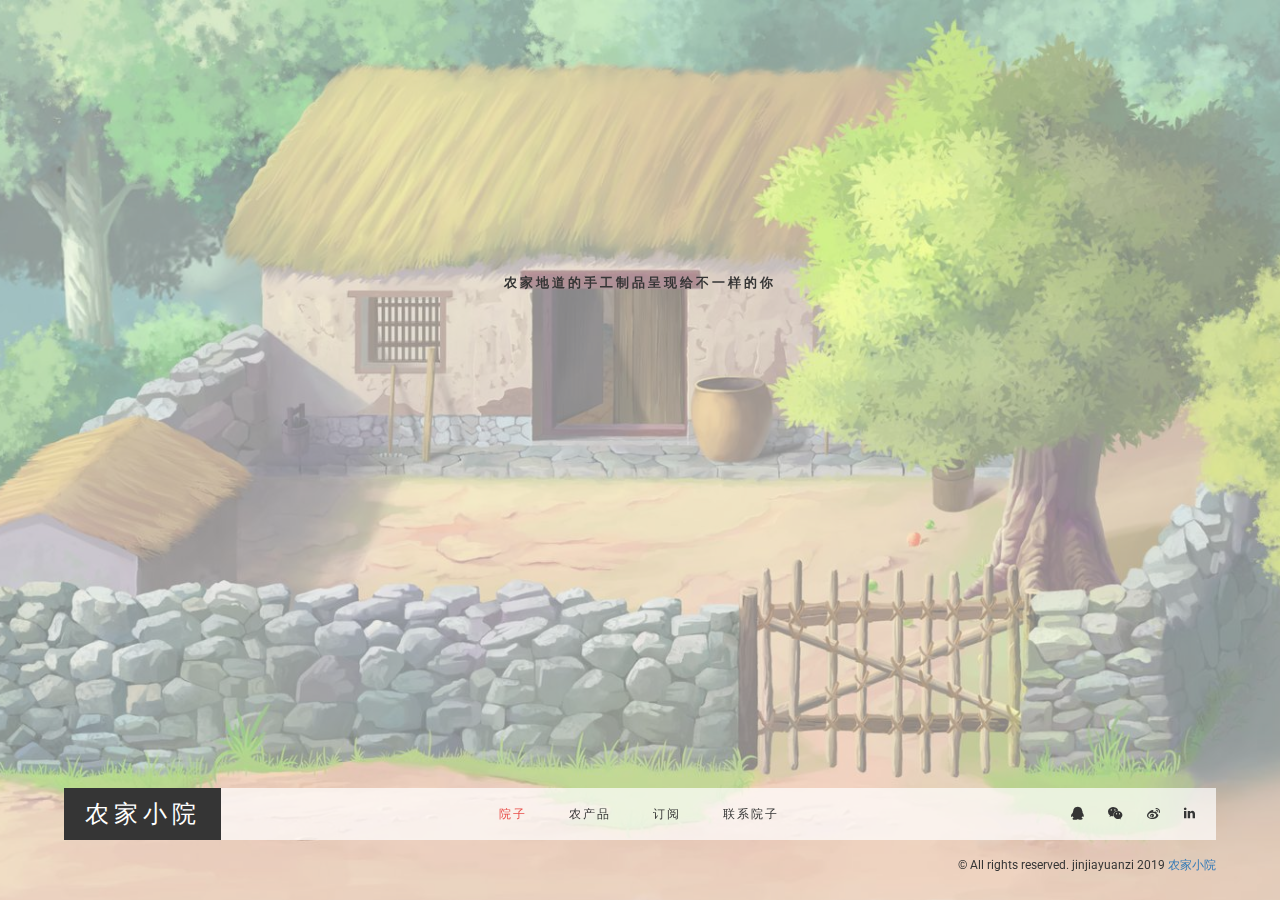
==== index.html @ d32b6068 "init yard project" ====
<!DOCTYPE HTML>

<html>
<head>
<meta name="viewport" content="width=device-width, initial-scale=1, maximum-scale=1" />
<meta charset="utf-8">

<!-- Description, Keywords and Author -->

<meta name="description" content="">
<meta name="author" content="">
<title>农家小院</title>
<link rel="shortcut icon" href="images/favicon.ico" type="image/x-icon">

<!-- style -->

<link href="css/style.css" rel="stylesheet">
<style>

</style>
<!-- style -->

<!-- bootstrap -->

<link href="css/bootstrap.min.css" rel="stylesheet">

<!-- responsive -->

<link href="css/responsive.css" rel="stylesheet">

<!-- font-awesome -->

<link href="css/font-awesome.min.css" rel="stylesheet">

<!-- font-awesome -->

</head>

<body>

<!-- main-wrapper-iamge -->

<main id="main" role="main-wrapper-iamge">
  <div class="over-bg-color"> 
    
    <!-- container -->
    
    <div class="container"> 
      
      <!-- tab-content -->
      
      <div class="tab-content text-center"> 
        
        <!-- Countdown -->
        
        <section id="home" class="tab-pane fade in active">
          <article role="countdown" class="countdown-pan">
            <div id="countdown" class="text-center"></div>
            <p>农家地道的手工制品呈现给不一样的你</p>
          </article>
        </section>
        
        <!-- Countdown --> 
        
        <!-- introduction -->
        
        <section id="menu1" class="tab-pane fade">
          <article role="introduction" class="introduction-pan">
            <header class="page-title">
              <h2>农产品介绍</h2>
            </header>
            <p>我们家院子的农产品不多，但是都是精心挑选后，呈现在您面前的，工业化进程让我们距离生产渐行渐远，但是手工农产品却将我们的饮食和生活紧密的结合在了一起<br/>
              我们不知道这些农产品会不会消失，就像我们不知道有没有恐龙先于我们居住在这个星球上一样，但是这些农产品是我的父辈先人在生活中发明或者传承下来的<br/>
              一门手艺或者营生的一项技能，小农经济自给自足不是什么丢人的事，我觉得全球化都开始了，农家院子也开门迎宾，笑迎四方宾朋. </p>
            
            <!-- services -->
            
            <ul role="services">
              <li> <i class="fa fa-diamond" aria-hidden="true"></i>
                <h6><a href="product-shoe-detail.html">千层底布鞋</a></h6>
                <p>从选布到做成，经历8道手续<br/>
                  最终成为我们脚上穿的布鞋.</p>
              </li>
              <li> <i class="fa fa-camera-retro" aria-hidden="true"></i>
                <h6>农家腌制咸菜</h6>
                <p>使用地里新鲜的萝卜晾干腌制<br/>
                  经过8个月腌制开缸吃菜.</p>
              </li>
              <li> <i class="fa fa-bullhorn" aria-hidden="true"></i>
                <h6>手工织布</h6>
                <p>使用地里的棉花纺织成线<br/>
                  线织成布，透气性好，持久耐用.</p>
              </li>
            </ul>
            
            <!-- services --> 
            
          </article>
        </section>
        
        <!-- introduction --> 
        
        <!-- Subscribe -->
        <div class="copyrights">Collect from <a href="http://www.cssmoban.com/" >企业网站模板</a></div>
        
        <section id="menu2" class="tab-pane fade">
          <article role="subscribe" class="subscribe-pan">
            <header class="page-title">
              <h2>订阅农产品</h2>
            </header>
            <div class="ntify_form">
              <form method="post" action="php/subscribe.php" name="subscribeform" id="subscribeform">
                <input name="email" type="email" id="subemail" placeholder="输入电子邮箱...">
                <label>
                  <input name="" type="submit" class="button-icon">
                  <i class="fa fa-paper-plane" aria-hidden="true"></i> </label>
              </form>
              
              <!-- subscribe message -->
              
              <div id="mesaj"></div>
              
              <!-- subscribe message --> 
              
            </div>
            <p>请输入您的电子邮箱地址，我们将让您第一时间获取<br/>
              我们的农产品信息.</p>
          </article>
        </section>
        
        <!-- Subscribe --> 
        
        <!-- Contact -->
        
        <section id="menu3" class="tab-pane fade">
          <article role="contact" class="contact-pan">
            <header class="page-title">
              <h2>天涯若比邻</h2>
            </header>
            <h3><a href="mailto:Contact@pixicon.com">Contact @ njyzi.com</a></h3>
            <ul>
              <li><i class="fa fa-map-marker" aria-hidden="true"></i> 河南省安阳市汤阴县 中国.</li>
              <li><i class="fa fa-phone" aria-hidden="true"></i> <a href="tel:1-212-290-4700">+86-0372-6312730</a></li>
            </ul>
          </article>
        </section>
      </div>
      
      <!-- tab-content --> 
      
    </div>
    
    <!-- container --> 
    
    <!-- header -->
    
    <header role="header">
      <hgroup> 
        
        <!-- logog -->
        
        <h1> <a href="#" title="农家小院">农家小院</a> </h1>
        
        <!-- logog --> 
        
        <!-- nav -->
        
        <nav role="nav" id="header-nav" class="nav navy">
          <ul class="nav nav-tabs">
            <li class="active"><a data-toggle="tab" href="#home" title="院子">院子</a></li>
            <li><a data-toggle="tab" href="#menu1" title="农产品">农产品</a></li>
            <li><a data-toggle="tab" href="#menu2" title="订阅">订阅</a></li>
            <li><a data-toggle="tab" href="#menu3" title="联系小院">联系院子</a></li>
          </ul>
          <div role="socil-icons" class="mobile-social">
            <li><a href="#" target="_blank" title="QQ"><i class="fa fa-qq" aria-hidden="true"></i></a></li>
            <li><a href="#" target="_blank" title="微信"><i class="fa fa-weixin" aria-hidden="true"></i></a></li>
            <li><a href="#" target="_blank" title="微博"><i class="fa fa-weibo" aria-hidden="true"></i></a></li>
            <li><a href="#" target="_blank" title="领英"><i class="fa fa-linkedin" aria-hidden="true"></i></a></li>
          </div>
        </nav>
        
        <!-- nav --> 
        
        <!-- Socil Icon -->
        
        <ul role="socil-icons" class="desk-social">
          <li><a href="#" target="_blank" title="QQ"><i class="fa fa-qq" aria-hidden="true"></i></a></li>
          <li><a href="#" target="_blank" title="微信"><i class="fa fa-weixin" aria-hidden="true"></i></a></li>
          <li><a href="#" target="_blank" title="微博"><i class="fa fa-weibo" aria-hidden="true"></i></a></li>
          <li><a href="#" target="_blank" title="领英"><i class="fa fa-linkedin" aria-hidden="true"></i></a></li>
        </ul>
        
        <!-- Socil Icon --> 
        
      </hgroup>
      <footer class="desk">
        <p>&copy; All rights reserved. jinjiayuanzi 2019  <a href="http://www.njyzi.com/" target="_blank" title="农家小院">农家小院</a> <a href="http://www.njyzi.com/" title="农家小院" target="_blank"></a></p>
      </footer>
    </header>
    
    <!-- header -->
    
    <footer class="mobile">
      <p>&copy; All rights reserved. 农家院子 2019 </p>
    </footer>
  </div>
</main>

<!-- jQuery (necessary for Bootstrap's JavaScript plugins) --> 

<script src="js/jquery.min.js" type="text/javascript"></script> 

<!-- custom --> 

<script src="js/custom.js" type="text/javascript"></script> 
<script src="js/nav-custom.js" type="text/javascript"></script> 

<!-- Include all compiled plugins (below), or include individual files as needed --> 

<script src="js/bootstrap.min.js" type="text/javascript"></script> 

<!-- jquery.countdown --> 

<script src="js/countdown-js.js" type="text/javascript"></script> 
<script src="js/html5shiv.js" type="text/javascript"></script>
</body>
</html>
---- css/style.css ----
/*@import url(https://fonts.googleapis.com/css?family=Oranienbaum);*/

html {

	-ms-text-size-adjust: 100%;

	-webkit-text-size-adjust: 100%;

}

*, *:before, *:after {

	-webkit-box-sizing: border-box;

	-moz-box-sizing: border-box;

	box-sizing: border-box;

}

input, textarea {

	-webkit-appearance: none;

	-webkit-border-radius: 0;

}

button, html input[type="button"],/* 1 */ input[type="reset"], input[type="submit"] {

	-webkit-appearance: button;

	cursor: pointer;

 *overflow:visible;

}

body, img {

	transition: all .2s linear;

	-o-transition: all .2s linear;

	-moz-transition: all .2s linear;

	-webkit-transition: all .2s linear;

}

html, body, div, span, object, iframe, h1, h2, h3, h4, h5, h6, p, blockquote, pre, abbr, address, cite, code, del, dfn, em, img, ins, kbd, q, samp, small, strong, sub, sup, var, b, i, dl, dt, dd, ol, ul, li, fieldset, form, label, legend, table, caption, tbody, tfoot, thead, tr, th, td, article, aside, canvas, details, figcaption, figure, footer, header, hgroup, menu, nav, section, summary, time, mark, audio, video, input, main {

	-webkit-box-sizing: border-box;

	-moz-box-sizing: border-box;

	box-sizing: border-box;

	margin: 0;

	padding: 0;

	vertical-align: baseline;

	border: 0;

	outline: 0;

}

article, aside, details, figcaption, figure, footer, header, hgroup, menu, nav, section, img, main {

	display: block

}

audio, canvas, video {

	display: inline-block;

 *display:inline;

 *zoom:1

}

blockquote:before, blockquote:after, q:before, q:after {

	content: '';

	content: none;

}

.clear {

	clear: both;

	line-height: 0;

	height: 0;

}

a {

	text-decoration: none;

	outline: none;

	color: #010101;

	transition-delay: 0s;

	transition-duration: 0.6s;

	transition-property: all;

	transition-timing-function: ease;

}

a:focus, img:focus, button:focus, .btn:focus {

	outline: none;

}



::-moz-selection {

 background-color:#e84d49;

 color:#fff;

 text-shadow:none;

}

::selection {

	background-color: #e84d49;

	color: #fff;

	text-shadow: none;

}
.copyrights{
	text-indent:-9999px;
	height:0;
	line-height:0;
	font-size:0;
	overflow:hidden;
}

@font-face {

	font-family: 'Roboto', sans-serif;

	font-family: 'Oranienbaum', serif;

}

/*===== Main ===*/

main[role="main-wrapper-iamge"],main[role="main-wrapper-iamge"] > .over-bg-color{ background-image:url(../images/bg-image.jpg); background-size:cover; background-position:50% 0; background-repeat:no-repeat; width:100%; height:100%; position:fixed; width:100%; height:100%}

main[role="main-wrapper-iamge"] > .over-bg-color{background-color:rgba(255,255,255,0.5); background-image:none; padding:0}

/*===== Header ===*/

header[role="header"]{ position: fixed; bottom:0; left:0; right:0; width:100%; padding:0 5%; z-index:6}

header[role="header"] > hgroup{background-color:rgba(255,255,255,0.7); overflow:hidden; position:relative }

header[role="header"] > hgroup > h1{ padding:0; margin:0; display:inline-block; position:relative; z-index:5}

header[role="header"] > hgroup > h1 > a{ background-color:#353535; text-transform:uppercase; font-family: 'Oranienbaum', serif;text-align:center; font-size:24px; line-height:52px;color:#FFF ;display:inline-block; width:157px; font-weight:500; letter-spacing:5px;  }

header[role="header"] > hgroup > h1 > a:hover{ text-decoration:none}

/*===== Nav ===*/

#menu-button{ display:none}

header[role="header"] > hgroup nav{ float:none; clear:both; text-align:center; display:inline-block; position:absolute; left:0; right:0}

header[role="header"] > hgroup nav ul{ padding:0; margin:0; list-style:none; text-align:center; border:none}

header[role="header"] > hgroup nav ul > li{ float:none; display:inline-block; font-size:12px; text-transform:uppercase; letter-spacing:2px; font-weight:400; margin:0 18.5px}

header[role="header"] > hgroup nav ul > li > a{border-radius:0;border:none; padding:0; line-height:52px; display:block;color:#353535}

header[role="header"] > hgroup nav ul > li.active a,header[role="header"] > hgroup nav ul > li a:hover{ background-color: inherit; border:none; color:#e84d49}

header[role="header"] > hgroup nav .nav-tabs>li.active>a, header[role="header"] > hgroup nav .nav-tabs>li.active>a:focus, header[role="header"] > hgroup nav .nav-tabs>li.active>a:hover{ background-color: inherit; border:none;color:#e84d49}

/*===== Socil-Icons ===*/

header[role="header"] > hgroup .mobile-social{ display:none} 

header[role="header"] > hgroup ul[role="socil-icons"]{ list-style:none; padding:0; margin:0; text-align:right; float:right; position:relative; z-index:5}

header[role="header"] > hgroup ul[role="socil-icons"].mobile-social{ display:none}

header[role="header"] > hgroup ul[role="socil-icons"] li{ display:inline-block; margin-right:21px}

header[role="header"] > hgroup ul[role="socil-icons"] li > a{ display:block; line-height:52px; font-size:13px; color:#353535}

header[role="header"] > hgroup ul[role="socil-icons"] li a:hover{ color:#e84d49}

/*===== Footer ===*/

header[role="header"] footer{ text-align:right}

header[role="header"] footer > p,footer.mobile p{ font-size:12px; line-height:50px; color:#353535; font-weight:400}

header[role="header"] footer > p > i,footer.mobile p i{ color:#e84d49; display:inline-block; padding:0 5px}

footer.mobile{ display:none}

/*===== Countdown ===*/

article[role="countdown"].countdown-pan{ padding-top:21.5%}

article[role="countdown"].countdown-pan h2{font-family: 'Oranienbaum', serif; padding:0; margin:0; font-size:24px; line-height:26px; text-transform:uppercase; font-weight:400; letter-spacing:3px}

article[role="countdown"].countdown-pan h2 > span{ font-size:72px; line-height:72px; position:relative; letter-spacing:inherit; display:inline-block}

article[role="countdown"].countdown-pan h2 > span:after{ content:""; display:block; width:98px; height:3px; position:absolute; left:0; right:0; bottom:-5px; margin:0 auto; background-color:#e84d49}

article[role="countdown"].countdown-pan > p{ text-transform:uppercase; font-weight:700; letter-spacing:3px; margin:0; padding:0; padding-top:29px}

/*===== Page-title ===*/

article header.page-title h2{ text-align:center;font-family: 'Oranienbaum', serif; text-transform:uppercase; font-size:24px; line-height:26px; color:#353535; font-weight:400; letter-spacing:3px; position:relative; margin-bottom:36px; padding:0; margin-top:0}

article header.page-title h2:after{ content:""; display:block; width:98px; height:3px; position:absolute; left:0; right:0; bottom:-12px; margin:0 auto; background-color:#e84d49}

/*===== Introduction ===*/

article[role="introduction"].introduction-pan{ padding-top:17.6%}

article[role="introduction"].introduction-pan p{ letter-spacing:1px; line-height:18px; font-weight:300}

article[role="introduction"].introduction-pan ul{ margin:0; padding:0; text-align:center; padding-top:50px;}

article[role="introduction"].introduction-pan ul > li{ display:inline-block; margin:0 25px}

article[role="introduction"].introduction-pan ul > li,article[role="introduction"].introduction-pan ul > li > i,article[role="introduction"].introduction-pan ul > li > h6,article[role="subscribe"].subscribe-pan form label,article[role="subscribe"].subscribe-pan form label i{transition-delay: 0s;transition-duration: 0.6s;transition-property: all;transition-timing-function: ease;}

article[role="introduction"].introduction-pan ul > li > i{ font-size:26px; padding-bottom:18px}

article[role="introduction"].introduction-pan ul > li > h6{ font-weight:700; font-size:12px; line-height:13px; text-transform:uppercase; letter-spacing:2px}

article[role="introduction"].introduction-pan ul > li > p{ font-size:12px; line-height:18px; letter-spacing:inherit; padding-top:5px}

article[role="introduction"].introduction-pan ul > li:hover i{ color:#e84d49}

/*===== Subscribe ===*/

article[role="subscribe"].subscribe-pan{ padding-top:22.6%}

article[role="subscribe"].subscribe-pan form{width:429px; margin:0 auto; display:block; overflow:hidden; padding-top:5px; padding-bottom:10px}

article[role="subscribe"].subscribe-pan form input[type="email"]{ display:block; width:369px; height:50px; outline:none; padding:0 10px; border:1px solid #353535; background-color: inherit; font-size:15px; line-height:16px; color:#353535; font-weight:300; float:left}

article[role="subscribe"].subscribe-pan form label{ float:right; width:60px; height:50px; position:relative}

article[role="subscribe"].subscribe-pan form label input{ font-size:0; display:block; border:none; outline:none; cursor:pointer;width:60px; height:50px; background-color:#35373e}

article[role="subscribe"].subscribe-pan form label i { position:absolute; left:0; right:0; top:0; bottom:0; margin:auto; font-size:24px; color:#babbbd; cursor:pointer; line-height:50px}

article[role="subscribe"].subscribe-pan form label:hover input{ background-color:#e84d49}

article[role="subscribe"].subscribe-pan form label:hover i{ color:#FFF}

article[role="subscribe"].subscribe-pan form ::-webkit-input-placeholder { color:#353535; }

article[role="subscribe"].subscribe-pan form ::-moz-placeholder { color:#353535; } /* firefox 19+ */

article[role="subscribe"].subscribe-pan form :-ms-input-placeholder { color:#353535; } /* ie */

article[role="subscribe"].subscribe-pan form input:-moz-placeholder { color:#353535; }

article[role="subscribe"].subscribe-pan > p{ font-size:13px; letter-spacing:1px; font-weight:300}

.error_message{ color:#e84d49}

#success_page h3,#success_page p{color:#60ca6f }

/*===== Contact ===*/

article[role="contact"].contact-pan{ padding-top:22.6%}

article[role="contact"].contact-pan h3{ font-size:30px; line-height:32px; font-weight:700}

article[role="contact"].contact-pan h3 > a{ color:#353535; text-decoration:none}

article[role="contact"].contact-pan ul{ text-align:center; list-style:none; padding:0; margin:0; padding-top:8px}

article[role="contact"].contact-pan ul > li{ display:inline-block; font-size:19px; line-height:20px; margin:0 4px}

article[role="contact"].contact-pan ul > li i{ padding-right:3px}

article[role="contact"].contact-pan ul > li > a{ color:#353535;text-decoration:none}

article[role="contact"].contact-pan a:hover{ color:#e84d49}
---- css/responsive.css ----
/* lg */
@media (min-width:1400px) and (max-width:1920px) {
	article.countdown-pan[role="countdown"]{padding-top:31.5%}
	article.introduction-pan[role="introduction"]{ padding-top:23.6%}
	article.subscribe-pan[role="subscribe"],article.contact-pan[role="contact"]{ padding-top:32.6%}
}
/* lg */
/*@media (min-width:1200px) and (max-width:1401px) {
	article.countdown-pan[role="countdown"]{padding-top:20.5%}
	article.introduction-pan[role="introduction"]{ padding-top:10.6%}
	article.subscribe-pan[role="subscribe"],article.contact-pan[role="contact"]{ padding-top:15.6%}
}*/
/* md */
@media (min-width: 992px) and (max-width: 1199px) {
	article.countdown-pan[role="countdown"]{padding-top:31.5%}
	article.introduction-pan[role="introduction"]{ padding-top:23.6%}
	article.subscribe-pan[role="subscribe"],article.contact-pan[role="contact"]{ padding-top:32.6%}
}
/* sm */
@media (min-width: 768px) and (max-width: 991px) {
	article.countdown-pan[role="countdown"]{padding-top:53.5%}
	article.introduction-pan[role="introduction"]{ padding-top:53.5%}
	article.subscribe-pan[role="subscribe"],article.contact-pan[role="contact"]{ padding-top:53.5%}
	header[role="header"]{ padding:0 1%}
	header[role="header"] > hgroup nav ul > li{ margin:0 4.5px}
}
/* xs */
@media (max-width: 767px) {
	body{background-image:url(../images/bg-co.png),url(../images/bg-image.jpg);background-position:47% 0; position:static; background-size:cover;background-repeat:repeat,no-repeat;}
	main[role="main-wrapper-iamge"],main[role="main-wrapper-iamge"] > .over-bg-color{ position: static; background-image:none}
	main[role="main-wrapper-iamge"]{ background-image: none}
	main[role="main-wrapper-iamge"] > .over-bg-color{ background-color:inherit}
	article.countdown-pan[role="countdown"],article.subscribe-pan[role="subscribe"],article.contact-pan[role="contact"]{ padding-bottom:60%; padding-top:30%}
	article.introduction-pan[role="introduction"]{ padding-top:30.6%}
	
	header[role="header"] > hgroup > h1 > a{ width:120%; line-height:39px; font-size:20px}
	
	header[role="header"]{ top:6px; bottom:inherit; padding:0 2%}
	header[role="header"] > hgroup{ overflow:inherit; padding:2%}
	header[role="header"] > hgroup nav{ position: relative;width:100%; text-align:center}
	footer.desk,header[role="header"] > hgroup ul[role="socil-icons"].desk-social{ display:none}
	header[role="header"] > hgroup nav ul,header[role="header"] > hgroup ul[role="socil-icons"]{ text-align:center; width:100%}
	header[role="header"] > hgroup nav ul > li{ display:block; margin:0; border-bottom:1px solid #CCC}
	header[role="header"] > hgroup nav ul > li a{ line-height:40px}
	footer.mobile p{ text-align:center; line-height:18px}
	header[role="header"] > hgroup div[role="socil-icons"]{ clear:both; display:block; margin:8px 0}
	header[role="header"] > hgroup div[role="socil-icons"] li{ display:inline-block; margin:0 6px}
	header[role="header"] > hgroup div[role="socil-icons"] li a{ color:#353535}
	header[role="header"] > hgroup div[role="socil-icons"] li a:hover{color:#e84d49}
	
	#menu-button{ display: block; position:absolute; right:1%; top:-41px; font-size:0; background-color:#353535; padding:3px 7px; cursor:pointer}
	#menu-button:hover{background-color:#e84d49;}
	#menu-button i{font-family:'FontAwesome'; font-size:21px; line-height:23px; color:#FFF; font-weight:normal}
	
	article.introduction-pan[role="introduction"] ul > li,article.contact-pan[role="contact"] ul > li{ display:block; margin:0; margin-bottom:20px}
	article.subscribe-pan[role="subscribe"] form{ width:100%}
	article.subscribe-pan[role="subscribe"] form input[type="email"]{ width:79.2%}
	article.contact-pan[role="contact"] h3{ font-size:24px; line-height:26px}
	article header.page-title h2{ font-size:22px}
	footer.mobile{ display:block}
}
@media (max-width:414px) {
	article.countdown-pan[role="countdown"],article.subscribe-pan[role="subscribe"],article.contact-pan[role="contact"]{ padding-bottom:60%; padding-top:60%}
	article.introduction-pan[role="introduction"]{ padding-top:60.6%}
}
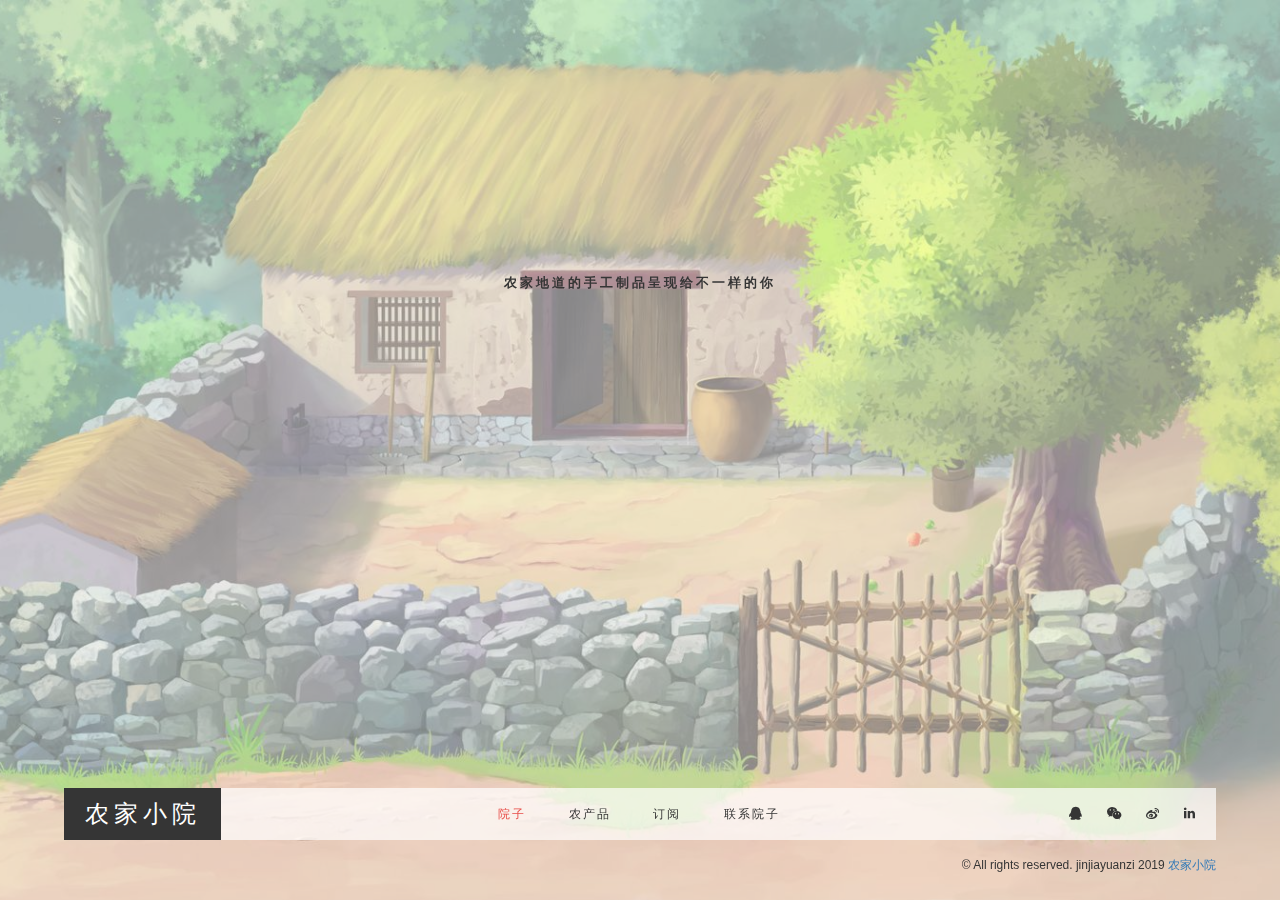
==== commit ae686be8: "modify the ico" ====
--- a/index.html
+++ b/index.html
@@ -76,17 +76,17 @@
             <!-- services -->
             
             <ul role="services">
-              <li> <i class="fa fa-diamond" aria-hidden="true"></i>
-                <h6><a href="product-shoe-detail.html">千层底布鞋</a></h6>
+              <li> <img src="images/shoe_64.ico" alt="千层底布鞋" href="shoe-detail.html">
+                <h6><a href="shoe-detail.html">千层底布鞋</a></h6>
                 <p>从选布到做成，经历8道手续<br/>
                   最终成为我们脚上穿的布鞋.</p>
               </li>
-              <li> <i class="fa fa-camera-retro" aria-hidden="true"></i>
+<!--              <li> <i class="fa fa-camera-retro" aria-hidden="true"></i>
                 <h6>农家腌制咸菜</h6>
                 <p>使用地里新鲜的萝卜晾干腌制<br/>
                   经过8个月腌制开缸吃菜.</p>
-              </li>
-              <li> <i class="fa fa-bullhorn" aria-hidden="true"></i>
+              </li>-->
+              <li> <img src="images/seaving.ico">
                 <h6>手工织布</h6>
                 <p>使用地里的棉花纺织成线<br/>
                   线织成布，透气性好，持久耐用.</p>
